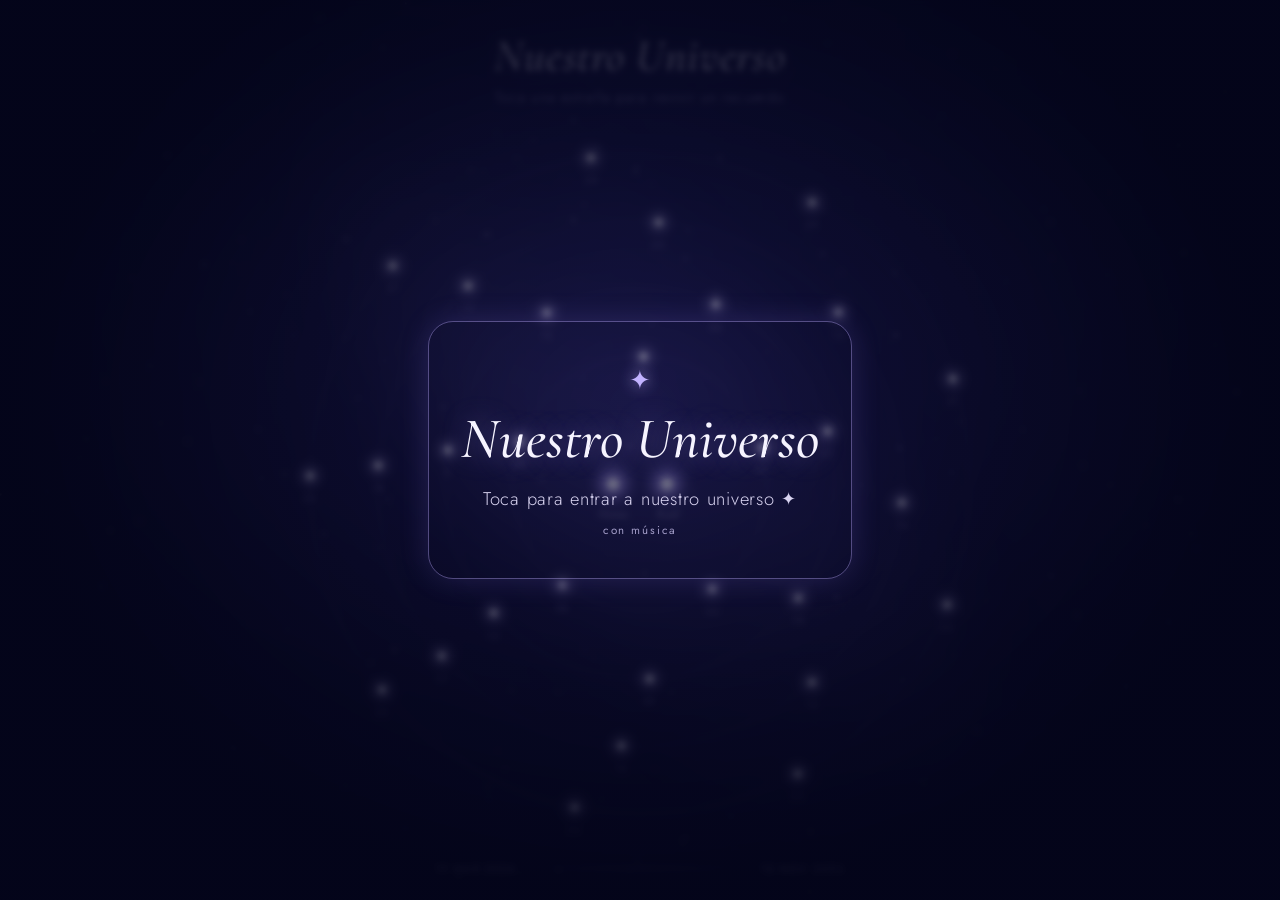
==== Nuestro_Universo111/index.html @ d6ddeefd "Add files via upload" ====
<!DOCTYPE html>
<html lang="es">
<head>
  <meta charset="UTF-8" />
  <meta name="viewport" content="width=device-width, initial-scale=1, viewport-fit=cover" />
  <meta name="theme-color" content="#05061a" />
  <title>Nuestro Universo</title>
  <link rel="preconnect" href="https://fonts.googleapis.com">
  <link rel="preconnect" href="https://fonts.gstatic.com" crossorigin>
  <link href="https://fonts.googleapis.com/css2?family=Cormorant+Garamond:ital,wght@0,400;0,500;0,600;1,400;1,500&family=Jost:wght@300;400;500&display=swap" rel="stylesheet">
  <link rel="stylesheet" href="styles.css" />
</head>
<body>
  <canvas id="starfield" aria-hidden="true"></canvas>

  <!-- ===================== ENTRADA + MÚSICA ===================== -->
  <audio id="bg-music" loop preload="auto">
    <source src="audio/musica.mp3" type="audio/mpeg">
    <source src="musica.mp3" type="audio/mpeg">
  </audio>

  <div id="intro" class="intro" role="dialog" aria-modal="true" aria-labelledby="intro-title">
    <button id="intro-btn" class="intro-btn" type="button">
      <span class="intro-spark" aria-hidden="true">✦</span>
      <span id="intro-title" class="intro-title">Nuestro Universo</span>
      <span class="intro-text">Toca para entrar a nuestro universo&nbsp;✦</span>
      <span class="intro-hint" aria-hidden="true">con música</span>
    </button>
  </div>

  <button id="sound-btn" class="sound-btn" type="button" aria-label="Pausar la música" aria-pressed="true" hidden>
    <svg class="ico-on" viewBox="0 0 24 24" aria-hidden="true"><path d="M4 9.5h3.5L12 5.5v13l-4.5-4H4z"/><path d="M15.5 8.8a4.5 4.5 0 0 1 0 6.4M18 6.4a8 8 0 0 1 0 11.2"/></svg>
    <svg class="ico-off" viewBox="0 0 24 24" aria-hidden="true"><path d="M4 9.5h3.5L12 5.5v13l-4.5-4H4z"/><path d="M16 9.5l5 5M21 9.5l-5 5"/></svg>
  </button>

  <!-- ===================== UNIVERSO ===================== -->
  <main id="universe-view" class="view universe-view active" aria-label="Nuestro universo">
    <header class="universe-title">
      <h1 id="universe-heading">Nuestro Universo</h1>
      <p id="universe-subtitle">Toca una estrella para revivir un recuerdo</p>
    </header>

    <div class="universe-wrap">
      <div id="universe-stage" class="universe-stage">
        <svg class="orbits" viewBox="-500 -500 1000 1000" aria-hidden="true" focusable="false">
          <g id="orbit-rings"></g>
        </svg>

        <div class="central-pair">
          <button id="star-her" class="central-star her" type="button">
            <span class="cs-glow" aria-hidden="true"></span>
            <span id="label-her" class="cs-label" aria-hidden="true">Hania</span>
          </button>
          <button id="star-me" class="central-star me" type="button">
            <span class="cs-glow" aria-hidden="true"></span>
            <span id="label-me" class="cs-label" aria-hidden="true">Raúl</span>
          </button>
        </div>

        <div id="memory-stars" class="memory-stars"></div>

        <button id="secret-star" class="secret-star" type="button" aria-label="Una estrella pequeñita y escondida">
          <span aria-hidden="true"></span>
        </button>
      </div>
    </div>

    <p id="universe-message" class="universe-message" aria-live="polite"></p>

    <footer class="chronology" aria-hidden="true">
      <span id="chrono-start"></span>
      <span class="chrono-line"></span>
      <span id="chrono-end"></span>
    </footer>

    <div id="tooltip" class="tooltip" aria-hidden="true">
      <span class="tooltip-num"></span>
      <span class="tooltip-title"></span>
      <span class="tooltip-date"></span>
    </div>
  </main>

  <!-- ===================== CONSTELACIÓN ===================== -->
  <section id="constellation-view" class="view constellation-view" aria-label="Recuerdo" aria-hidden="true" inert>
    <div class="const-top">
      <button id="back-btn" class="back-btn" type="button">
        <span aria-hidden="true">&larr;</span> <span class="back-long">Volver a nuestro universo</span><span class="back-short">Volver</span>
      </button>
      <span id="const-counter" class="const-counter" aria-hidden="true"></span>
    </div>

    <div id="const-stage" class="const-stage">
      <svg id="constellation-svg" class="constellation-svg" role="img" viewBox="0 0 100 100"
           preserveAspectRatio="xMidYMid meet" focusable="false">
        <defs>
          <radialGradient id="c-halo-grad" cx="50%" cy="50%" r="50%">
            <stop offset="0%" stop-color="#ffffff" stop-opacity="0.85" />
            <stop offset="30%" stop-color="#cfc4ff" stop-opacity="0.38" />
            <stop offset="100%" stop-color="#b9a7ff" stop-opacity="0" />
          </radialGradient>
        </defs>
      </svg>
    </div>

    <nav class="memory-nav" aria-label="Cambiar de recuerdo">
      <button id="prev-btn" type="button" aria-label="Recuerdo anterior"><span aria-hidden="true">&larr;</span></button>
      <button id="next-btn" type="button" aria-label="Recuerdo siguiente"><span aria-hidden="true">&rarr;</span></button>
    </nav>

    <aside id="memory-panel" class="memory-panel" aria-live="polite">
      <p class="panel-num" id="panel-num"></p>
      <h2 id="panel-title"></h2>
      <time class="panel-date" id="panel-date"></time>
      <p class="panel-figure" id="panel-figure"></p>
      <div class="panel-text" id="panel-text"></div>
      <p class="panel-signature" id="panel-signature">✦ nuestro universo</p>
    </aside>
  </section>

  <script src="vendor/anime.min.js"></script>
  <!-- si anime.min.js no está en vendor/, lo busca junto a index.html -->
  <script>if (!window.anime) document.write('<script src="anime.min.js"><\/script>');</script>
  <script src="traced.js"></script>
  <script src="data.js"></script>
  <script src="script.js"></script>
</body>
</html>
---- Nuestro_Universo111/styles.css ----
/* ============================================================
   NUESTRO UNIVERSO — styles.css
   ============================================================ */

:root {
  --bg-deep: #04051a;
  --bg-mid: #0b0f33;
  --star-white: #f6f4ff;
  --lilac: #c2b3ff;
  --lilac-soft: rgba(194, 179, 255, 0.55);
  --blue-soft: #9fc0ff;
  --text-soft: #d8d3f0;
  --text-muted: #a49ec9;
  --panel-bg: rgba(16, 16, 44, 0.58);
  --panel-border: rgba(255, 255, 255, 0.15);

  --font-display: "Cormorant Garamond", "Iowan Old Style", "Palatino Linotype", Georgia, serif;
  --font-body: "Jost", "Segoe UI", "Helvetica Neue", Arial, sans-serif;

  --vh: 100vh;
  --pad: clamp(14px, 2.6vw, 40px);
  --panel-w: clamp(280px, 33vw, 540px);
}
@supports (height: 100dvh) {
  :root { --vh: 100dvh; }
}

*,
*::before,
*::after { box-sizing: border-box; }

html,
body {
  margin: 0;
  width: 100%;
  height: 100%;
  overflow: hidden;
  background:
    radial-gradient(ellipse 70% 55% at 50% 42%, rgba(70, 58, 160, 0.22), transparent 70%),
    radial-gradient(ellipse at 50% 20%, var(--bg-mid) 0%, var(--bg-deep) 68%);
  background-color: var(--bg-deep);
  color: var(--star-white);
  font-family: var(--font-body);
  -webkit-tap-highlight-color: transparent;
  -webkit-font-smoothing: antialiased;
}

button {
  font: inherit;
  color: inherit;
}

body::before {
  content: "";
  position: fixed;
  inset: -20%;
  z-index: 0;
  pointer-events: none;
  background:
    radial-gradient(ellipse 18% 60% at 50% 50%, rgba(120, 110, 220, 0.10), transparent 70%),
    radial-gradient(ellipse 10% 40% at 46% 40%, rgba(150, 140, 240, 0.07), transparent 70%),
    radial-gradient(ellipse 12% 45% at 55% 62%, rgba(110, 100, 210, 0.07), transparent 70%);
  transform: rotate(-38deg);
  filter: blur(18px);
}

#starfield {
  position: fixed;
  inset: 0;
  width: 100%;
  height: 100%;
  z-index: 0;
  display: block;
  pointer-events: none;
}

.view {
  position: fixed;
  inset: 0;
  z-index: 2;
  height: var(--vh);
  visibility: hidden;
  pointer-events: none;
}
.view.active {
  visibility: visible;
  pointer-events: auto;
}

/* ============================================================
   UNIVERSO
   ============================================================ */

.universe-view {
  display: flex;
  flex-direction: column;
  align-items: center;
  padding: clamp(12px, 3.2vh, 36px) var(--pad) clamp(10px, 2.6vh, 28px);
}

.universe-title {
  text-align: center;
  pointer-events: none;
  flex: none;
}
.universe-title h1 {
  margin: 0;
  font-family: var(--font-display);
  font-style: italic;
  font-weight: 500;
  font-size: clamp(1.7rem, 3.4vw + 0.4vh, 2.8rem);
  letter-spacing: 0.02em;
  text-shadow: 0 0 26px rgba(185, 167, 255, 0.4);
}
.universe-title p {
  margin: 4px 0 0;
  font-size: clamp(0.74rem, 1.1vw, 0.9rem);
  font-weight: 300;
  color: var(--text-muted);
  letter-spacing: 0.08em;
}

.universe-wrap {
  flex: 1 1 auto;
  min-height: 0;
  width: 100%;
  display: grid;
  place-items: center;
}

.universe-stage {
  --size: min(94vw, calc(var(--vh) - 150px), 880px);
  position: relative;
  width: max(260px, var(--size));
  height: max(260px, var(--size));
  will-change: transform, opacity;
}

.orbits {
  position: absolute;
  inset: 0;
  width: 100%;
  height: 100%;
  overflow: visible;
}
.orbits .spiral-line {
  fill: none;
  stroke: rgba(185, 167, 255, 0.16);
  stroke-width: 1;
  stroke-dasharray: 2 5;
  vector-effect: non-scaling-stroke;
}
.orbits circle {
  fill: none;
  stroke: rgba(185, 167, 255, 0.13);
  stroke-width: 1;
  vector-effect: non-scaling-stroke;
}

/* ----- estrellas de recuerdos ----- */

.memory-stars {
  position: absolute;
  inset: 0;
}

.memory-star {
  position: absolute;
  left: 0;
  top: 0;
  width: 44px;
  height: 44px;
  margin: -22px 0 0 -22px;
  padding: 0;
  border: 0;
  border-radius: 50%;
  background: transparent;
  cursor: pointer;
  will-change: transform;
  touch-action: manipulation;
}
.ms-halo {
  position: absolute;
  inset: 4px;
  border-radius: 50%;
  background: radial-gradient(circle, rgba(255, 255, 255, 0.85) 0%, rgba(201, 190, 250, 0.32) 30%, rgba(201, 190, 250, 0) 70%);
  opacity: 0.6;
  animation: twinkle var(--tw, 4s) ease-in-out var(--td, 0s) infinite;
  transition: transform 0.35s ease, opacity 0.35s ease;
}
.ms-core {
  position: absolute;
  left: 50%;
  top: 50%;
  width: 6px;
  height: 6px;
  margin: -3px 0 0 -3px;
  border-radius: 50%;
  background: #fff;
  box-shadow: 0 0 6px 1px rgba(214, 205, 255, 0.9);
  transition: transform 0.3s ease;
}
.ms-num {
  position: absolute;
  left: 50%;
  top: 37px;
  transform: translateX(-50%);
  font-size: 10px;
  letter-spacing: 0.08em;
  color: var(--text-muted);
  opacity: 0.55;
  pointer-events: none;
  transition: opacity 0.3s ease;
}
.memory-star:hover .ms-halo,
.memory-star:focus-visible .ms-halo {
  transform: scale(1.45);
  opacity: 1;
  animation-play-state: paused;
}
.memory-star:hover .ms-core,
.memory-star:focus-visible .ms-core { transform: scale(1.35); }
.memory-star:hover .ms-num,
.memory-star:focus-visible .ms-num { opacity: 1; }

@keyframes twinkle {
  0%, 100% { opacity: 0.55; }
  50% { opacity: 0.95; }
}

/* ----- ella + yo ----- */

.central-pair {
  position: absolute;
  left: 50%;
  top: 50%;
  width: 0;
  height: 0;
  animation: pair-orbit 70s linear infinite;
}
.central-star {
  position: absolute;
  top: 0;
  width: 54px;
  height: 54px;
  margin: -27px 0 0 -27px;
  padding: 0;
  border: 0;
  border-radius: 50%;
  background: transparent;
  cursor: pointer;
  animation: pair-orbit 70s linear infinite reverse;
}
.central-star.her { left: calc(var(--pair-gap, 22px) * -1); }
.central-star.me { left: var(--pair-gap, 22px); }
.universe-stage { --pair-gap: clamp(16px, 3vmin, 30px); }

.cs-glow {
  position: absolute;
  inset: 0;
  border-radius: 50%;
  background: radial-gradient(circle, #fff 0%, #fff 9%, rgba(185, 168, 255, 0.6) 22%, rgba(169, 155, 245, 0.16) 48%, rgba(169, 155, 245, 0) 70%);
  animation: pulse-core 4.6s ease-in-out infinite;
}
.central-star.me .cs-glow { animation-delay: -2.3s; }
.cs-label {
  position: absolute;
  left: 50%;
  top: 48px;
  transform: translateX(-50%);
  font-family: var(--font-display);
  font-style: italic;
  font-size: 0.86rem;
  color: var(--text-soft);
  opacity: 0.6;
  white-space: nowrap;
  pointer-events: none;
}
.central-star:hover .cs-label,
.central-star:focus-visible .cs-label { opacity: 1; }

@keyframes pulse-core {
  0%, 100% { transform: scale(0.94); opacity: 0.9; }
  50% { transform: scale(1.06); opacity: 1; }
}
@keyframes pair-orbit {
  to { transform: rotate(360deg); }
}

/* ----- estrella secreta ----- */

.secret-star {
  position: absolute;
  left: 0;
  top: 0;
  width: 30px;
  height: 30px;
  margin: -15px 0 0 -15px;
  padding: 0;
  border: 0;
  border-radius: 50%;
  background: transparent;
  cursor: pointer;
}
.secret-star span {
  position: absolute;
  left: 50%;
  top: 50%;
  width: 3px;
  height: 3px;
  margin: -1.5px 0 0 -1.5px;
  border-radius: 50%;
  background: #fff;
  opacity: 0.35;
  box-shadow: 0 0 4px rgba(255, 255, 255, 0.5);
  transition: opacity 0.4s ease, box-shadow 0.4s ease, transform 0.4s ease;
}
.secret-star:hover span,
.secret-star:focus-visible span { opacity: 0.9; }
.secret-star.found span {
  opacity: 1;
  transform: scale(1.8);
  box-shadow: 0 0 10px 3px rgba(255, 210, 235, 0.7);
}

.universe-message {
  position: absolute;
  left: 50%;
  bottom: clamp(48px, 10vh, 96px);
  width: max-content;
  max-width: min(88vw, 480px);
  margin: 0;
  padding: 10px 20px;
  border-radius: 16px;
  background: rgba(10, 10, 34, 0.55);
  -webkit-backdrop-filter: blur(6px);
  backdrop-filter: blur(6px);
  transform: translate(-50%, 8px);
  text-align: center;
  font-family: var(--font-display);
  font-style: italic;
  font-size: clamp(1.05rem, 1.6vw + 0.3rem, 1.4rem);
  line-height: 1.35;
  color: var(--star-white);
  text-shadow: 0 0 18px rgba(185, 167, 255, 0.55), 0 1px 10px rgba(4, 5, 26, 0.9);
  opacity: 0;
  pointer-events: none;
  transition: opacity 0.8s ease, transform 0.8s ease;
}
.universe-message.visible {
  opacity: 1;
  transform: translate(-50%, 0);
}

.chronology {
  flex: none;
  display: flex;
  align-items: center;
  gap: 12px;
  color: var(--text-muted);
  font-size: clamp(0.62rem, 0.9vw, 0.74rem);
  letter-spacing: 0.1em;
  pointer-events: none;
}
.chrono-line {
  width: clamp(70px, 18vw, 220px);
  height: 1px;
  background: linear-gradient(90deg, transparent, rgba(185, 167, 255, 0.55), transparent);
}

/* ----- tooltip ----- */

.tooltip {
  position: fixed;
  left: 0;
  top: 0;
  z-index: 20;
  display: flex;
  flex-direction: column;
  gap: 2px;
  max-width: min(78vw, 280px);
  padding: 9px 14px 10px;
  border-radius: 12px;
  background: rgba(16, 14, 40, 0.82);
  border: 1px solid rgba(255, 255, 255, 0.13);
  -webkit-backdrop-filter: blur(8px);
  backdrop-filter: blur(8px);
  pointer-events: none;
  opacity: 0;
  transform: translate(-50%, calc(-100% + 6px));
  transition: opacity 0.18s ease, transform 0.18s ease;
}
.tooltip.visible {
  opacity: 1;
  transform: translate(-50%, -100%);
}
.tooltip.below { transform: translate(-50%, -6px); }
.tooltip.below.visible { transform: translate(-50%, 0); }
.tooltip-num { font-size: 0.64rem; letter-spacing: 0.14em; color: var(--lilac); }
.tooltip-title { font-family: var(--font-display); font-style: italic; font-size: 1.08rem; line-height: 1.2; }
.tooltip-date { font-size: 0.7rem; color: var(--text-muted); }

/* ============================================================
   CONSTELACIÓN
   Desktop/laptop: figura a la izquierda, panel a la derecha.
   ============================================================ */

.constellation-view {
  display: grid;
  grid-template-columns: minmax(0, 1fr) var(--panel-w);
  grid-template-rows: auto minmax(0, 1fr) auto;
  grid-template-areas:
    "top   top"
    "stage panel"
    "nav   panel";
  column-gap: clamp(16px, 3vw, 56px);
  row-gap: clamp(6px, 1.4vh, 16px);
  padding:
    max(clamp(12px, 2.6vh, 30px), env(safe-area-inset-top))
    max(var(--pad), env(safe-area-inset-right))
    max(clamp(12px, 2.6vh, 30px), env(safe-area-inset-bottom))
    max(var(--pad), env(safe-area-inset-left));
}

.const-top {
  grid-area: top;
  display: flex;
  align-items: center;
  justify-content: space-between;
  gap: 12px;
}
.const-counter {
  font-size: 0.74rem;
  letter-spacing: 0.18em;
  color: var(--text-muted);
}
.back-short { display: none; }

.back-btn {
  display: inline-flex;
  align-items: center;
  gap: 8px;
  min-height: 44px;
  padding: 10px 18px;
  border: 1px solid var(--panel-border);
  border-radius: 999px;
  background: rgba(16, 16, 44, 0.35);
  color: var(--text-soft);
  font-size: 0.84rem;
  letter-spacing: 0.02em;
  cursor: pointer;
  -webkit-backdrop-filter: blur(6px);
  backdrop-filter: blur(6px);
  transition: border-color 0.25s ease, color 0.25s ease, background 0.25s ease;
}
.back-btn:hover {
  border-color: rgba(255, 255, 255, 0.42);
  color: var(--star-white);
  background: rgba(30, 28, 70, 0.45);
}

.const-stage {
  grid-area: stage;
  position: relative;
  min-width: 0;
  min-height: 0;
  touch-action: pan-y;
}

.constellation-svg {
  position: absolute;
  inset: 0;
  width: 100%;
  height: 100%;
  display: block;
  overflow: visible;
  filter: drop-shadow(0 0 1.5px rgba(205, 192, 255, 0.55));
  transition: filter 1.4s ease;
}
.constellation-svg.glowing {
  filter:
    drop-shadow(0 0 2.5px rgba(200, 188, 255, 0.85))
    drop-shadow(0 0 10px rgba(150, 130, 255, 0.4));
}

.c-path {
  fill: none;
  stroke-linecap: round;
  stroke-linejoin: round;
}
.c-main { stroke: rgba(204, 196, 255, 0.94); }
.c-detail { stroke: rgba(196, 186, 255, 0.58); }
.c-trail { stroke: rgba(200, 190, 255, 0.4); }

.c-core { fill: #ffffff; }
.c-halo { fill: url(#c-halo-grad); }
.c-flare {
  fill: #ffffff;
  transform-box: fill-box;
  transform-origin: center;
}
.glowing .c-halo {
  animation: star-breathe 4.2s ease-in-out var(--d, 0s) infinite;
}
@keyframes star-breathe {
  0%, 100% { opacity: 0.75; }
  50% { opacity: 1; }
}

.memory-nav {
  grid-area: nav;
  display: flex;
  justify-content: center;
  gap: 16px;
}
.memory-nav button {
  width: 46px;
  height: 46px;
  border-radius: 50%;
  border: 1px solid var(--panel-border);
  background: rgba(16, 16, 44, 0.45);
  color: var(--star-white);
  font-size: 1.1rem;
  cursor: pointer;
  -webkit-backdrop-filter: blur(6px);
  backdrop-filter: blur(6px);
  transition: transform 0.25s ease, border-color 0.25s ease;
}
.memory-nav button:hover {
  transform: scale(1.08);
  border-color: rgba(255, 255, 255, 0.45);
}

.memory-panel {
  grid-area: panel;
  align-self: center;
  max-height: 100%;
  overflow-y: auto;
  overscroll-behavior: contain;
  padding: clamp(20px, 4.2vh, 44px) clamp(20px, 2.8vw, 46px);
  border-radius: 24px;
  background: var(--panel-bg);
  border: 1px solid var(--panel-border);
  -webkit-backdrop-filter: blur(18px);
  backdrop-filter: blur(18px);
  box-shadow: 0 14px 44px rgba(0, 0, 0, 0.38), inset 0 1px 0 rgba(255, 255, 255, 0.05);
  scrollbar-width: thin;
  scrollbar-color: rgba(194, 179, 255, 0.35) transparent;
}
.panel-num {
  margin: 0 0 10px;
  font-size: clamp(0.68rem, 0.55vw + 0.4rem, 0.9rem);
  letter-spacing: 0.18em;
  color: var(--lilac);
}
.memory-panel h2 {
  margin: 0 0 6px;
  font-family: var(--font-display);
  font-style: italic;
  font-weight: 500;
  font-size: clamp(1.5rem, 1.9vw + 0.55rem, 2.6rem);
  line-height: 1.12;
}
.panel-date {
  display: block;
  margin: 0 0 16px;
  font-size: clamp(0.82rem, 0.5vw + 0.55rem, 1.05rem);
  color: var(--text-muted);
  letter-spacing: 0.03em;
}
.panel-figure {
  margin: 0 0 14px;
  padding-bottom: 14px;
  border-bottom: 1px solid rgba(255, 255, 255, 0.08);
  font-size: clamp(0.82rem, 0.5vw + 0.55rem, 1.05rem);
  font-style: italic;
  color: var(--blue-soft);
}
.panel-text {
  font-size: clamp(0.92rem, 0.55vw + 0.62rem, 1.15rem);
  font-weight: 300;
  line-height: 1.65;
  color: var(--text-soft);
}
.panel-text p { margin: 0 0 12px; }
.panel-signature {
  margin: 6px 0 0;
  font-size: 0.68rem;
  letter-spacing: 0.12em;
  color: var(--text-muted);
  text-align: right;
}

/* ---------- foco visible ---------- */
button:focus { outline: none; }
button:focus-visible {
  outline: 2px solid var(--lilac);
  outline-offset: 3px;
}
.memory-star:focus-visible,
.central-star:focus-visible,
.secret-star:focus-visible { outline-offset: -2px; }

/* ============================================================
   LAPTOPS CON POCA ALTURA (ej. 1366×650)
   ============================================================ */
@media (max-height: 700px) and (min-width: 761px) {
  .universe-stage { --size: min(94vw, calc(var(--vh) - 128px), 880px); }
  .universe-title p { margin-top: 2px; }
  .back-btn { min-height: 40px; padding: 8px 16px; }
  .memory-nav button { width: 42px; height: 42px; }
  .memory-panel h2 { font-size: clamp(1.35rem, 1.4vw + 0.45rem, 1.8rem); }
  .panel-text { font-size: 0.9rem; line-height: 1.55; }
}

/* ============================================================
   CELULAR VERTICAL Y TABLET VERTICAL
   figura arriba, panel abajo
   ============================================================ */
@media (max-width: 760px), (orientation: portrait) and (max-width: 1100px) {
  :root { --panel-w: 100%; }

  .constellation-view {
    grid-template-columns: minmax(0, 1fr);
    grid-template-rows: auto minmax(0, 1fr) auto auto;
    grid-template-areas:
      "top"
      "stage"
      "nav"
      "panel";
    row-gap: 10px;
  }
  .memory-panel {
    align-self: stretch;
    max-height: min(calc(var(--vh) * 0.42), 420px);
    width: 100%;
    max-width: 680px;
    justify-self: center;
  }
  .memory-nav { gap: 22px; }
}

@media (max-width: 380px) {
  .back-long { display: none; }
  .back-short { display: inline; }
}

@media (max-width: 760px) {
  .universe-stage { --size: min(94vw, calc(var(--vh) - 140px)); }
  .universe-title p { font-size: 0.76rem; }
  .back-btn { font-size: 0.78rem; padding: 8px 14px; min-height: 42px; }
  .constellation-view { padding-left: 12px; padding-right: 12px; }
  .memory-panel {
    max-height: calc(var(--vh) * 0.36);
    padding: 16px 20px 14px;
    border-radius: 20px;
  }
  .memory-panel h2 { font-size: 1.5rem; margin-bottom: 2px; }
  .panel-num { margin-bottom: 6px; }
  .panel-date { margin-bottom: 10px; }
  .memory-nav button { width: 42px; height: 42px; }
  .constellation-view { row-gap: 8px; }
  .panel-figure { margin-bottom: 10px; padding-bottom: 10px; }
  .panel-text { font-size: 0.9rem; line-height: 1.55; }
  .ms-num { font-size: 9px; top: 35px; }
  .cs-label { font-size: 0.78rem; top: 44px; }
}

/* ============================================================
   CELULAR HORIZONTAL (muy poca altura)
   ============================================================ */
@media (max-height: 520px) and (orientation: landscape) {
  :root { --panel-w: clamp(220px, 36vw, 330px); }
  .universe-view { padding-top: 8px; padding-bottom: 6px; }
  .universe-title h1 { font-size: 1.4rem; }
  .universe-title p { display: none; }
  .universe-stage { --size: min(94vw, calc(var(--vh) - 70px)); }
  .chronology { display: none; }
  .ms-num { display: none; }

  .constellation-view {
    grid-template-columns: minmax(0, 1fr) var(--panel-w);
    grid-template-rows: auto minmax(0, 1fr) auto;
    grid-template-areas:
      "top   panel"
      "stage panel"
      "nav   panel";
    row-gap: 6px;
    padding-top: max(8px, env(safe-area-inset-top));
    padding-bottom: max(8px, env(safe-area-inset-bottom));
  }
  .memory-panel {
    align-self: center;
    max-height: calc(var(--vh) - 16px);
    padding: 14px 16px;
  }
  .memory-panel h2 { font-size: 1.3rem; }
  .panel-text { font-size: 0.84rem; line-height: 1.5; }
  .back-btn { min-height: 36px; padding: 6px 12px; font-size: 0.74rem; }
  .memory-nav button { width: 38px; height: 38px; }
}

/* ============================================================
   ENTRADA (toca para entrar) Y BOTÓN DE MÚSICA
   ============================================================ */
.intro {
  position: fixed;
  inset: 0;
  z-index: 50;
  display: grid;
  place-items: center;
  background: radial-gradient(ellipse at 50% 45%, rgba(20, 18, 60, 0.55), rgba(4, 5, 26, 0.92) 70%);
  -webkit-backdrop-filter: blur(3px);
  backdrop-filter: blur(3px);
  transition: opacity 1.2s ease, visibility 0s linear 1.2s;
}
.intro.gone {
  opacity: 0;
  visibility: hidden;
  pointer-events: none;
}
.intro-btn {
  display: flex;
  flex-direction: column;
  align-items: center;
  gap: 10px;
  padding: 40px 32px;
  max-width: min(90vw, 520px);
  border: 0;
  border-radius: 24px;
  background: transparent;
  color: var(--star-white);
  text-align: center;
  cursor: pointer;
}
.intro-btn:focus-visible {
  outline: 1px solid rgba(194, 179, 255, 0.35);
  outline-offset: 0;
  box-shadow: 0 0 30px rgba(150, 130, 255, 0.18);
}
.intro-spark {
  font-size: 1.6rem;
  color: var(--lilac);
  text-shadow: 0 0 16px rgba(194, 179, 255, 0.9);
  animation: intro-pulse 2.8s ease-in-out infinite;
}
.intro-title {
  font-family: var(--font-display);
  font-style: italic;
  font-weight: 500;
  font-size: clamp(2.2rem, 5vw + 0.8rem, 3.6rem);
  line-height: 1.05;
  text-shadow: 0 0 28px rgba(185, 167, 255, 0.45);
}
.intro-text {
  margin-top: 6px;
  font-size: clamp(0.95rem, 1vw + 0.6rem, 1.15rem);
  font-weight: 300;
  letter-spacing: 0.04em;
  color: var(--text-soft);
  animation: intro-breathe 2.8s ease-in-out infinite;
}
.intro-hint {
  font-size: 0.72rem;
  letter-spacing: 0.16em;
  color: var(--text-muted);
}
@keyframes intro-pulse {
  0%, 100% { opacity: 0.6; transform: scale(0.92); }
  50% { opacity: 1; transform: scale(1.08); }
}
@keyframes intro-breathe {
  0%, 100% { opacity: 0.7; }
  50% { opacity: 1; }
}

.sound-btn {
  position: fixed;
  z-index: 30;
  top: max(clamp(12px, 2.6vh, 30px), env(safe-area-inset-top));
  right: max(var(--pad), env(safe-area-inset-right));
  width: 42px;
  height: 42px;
  display: grid;
  place-items: center;
  padding: 0;
  border-radius: 50%;
  border: 1px solid var(--panel-border);
  background: rgba(16, 16, 44, 0.45);
  color: var(--text-soft);
  cursor: pointer;
  -webkit-backdrop-filter: blur(6px);
  backdrop-filter: blur(6px);
  transition: border-color 0.25s ease, color 0.25s ease;
}
.sound-btn[hidden] { display: none; }
.sound-btn:hover { border-color: rgba(255, 255, 255, 0.42); color: var(--star-white); }
.sound-btn svg {
  width: 20px;
  height: 20px;
  fill: none;
  stroke: currentColor;
  stroke-width: 1.6;
  stroke-linecap: round;
  stroke-linejoin: round;
}
.sound-btn .ico-off { display: none; }
.sound-btn.muted .ico-on { display: none; }
.sound-btn.muted .ico-off { display: block; }
/* deja espacio al contador para que no choque con el botón de música */
.const-top { padding-right: 54px; }

/* ============================================================
   REDUCIR MOVIMIENTO
   ============================================================ */
@media (prefers-reduced-motion: reduce) {
  *,
  *::before,
  *::after {
    animation-duration: 0.01ms !important;
    animation-iteration-count: 1 !important;
    transition-duration: 0.01ms !important;
  }
  .central-pair,
  .central-star { animation: none !important; }
}
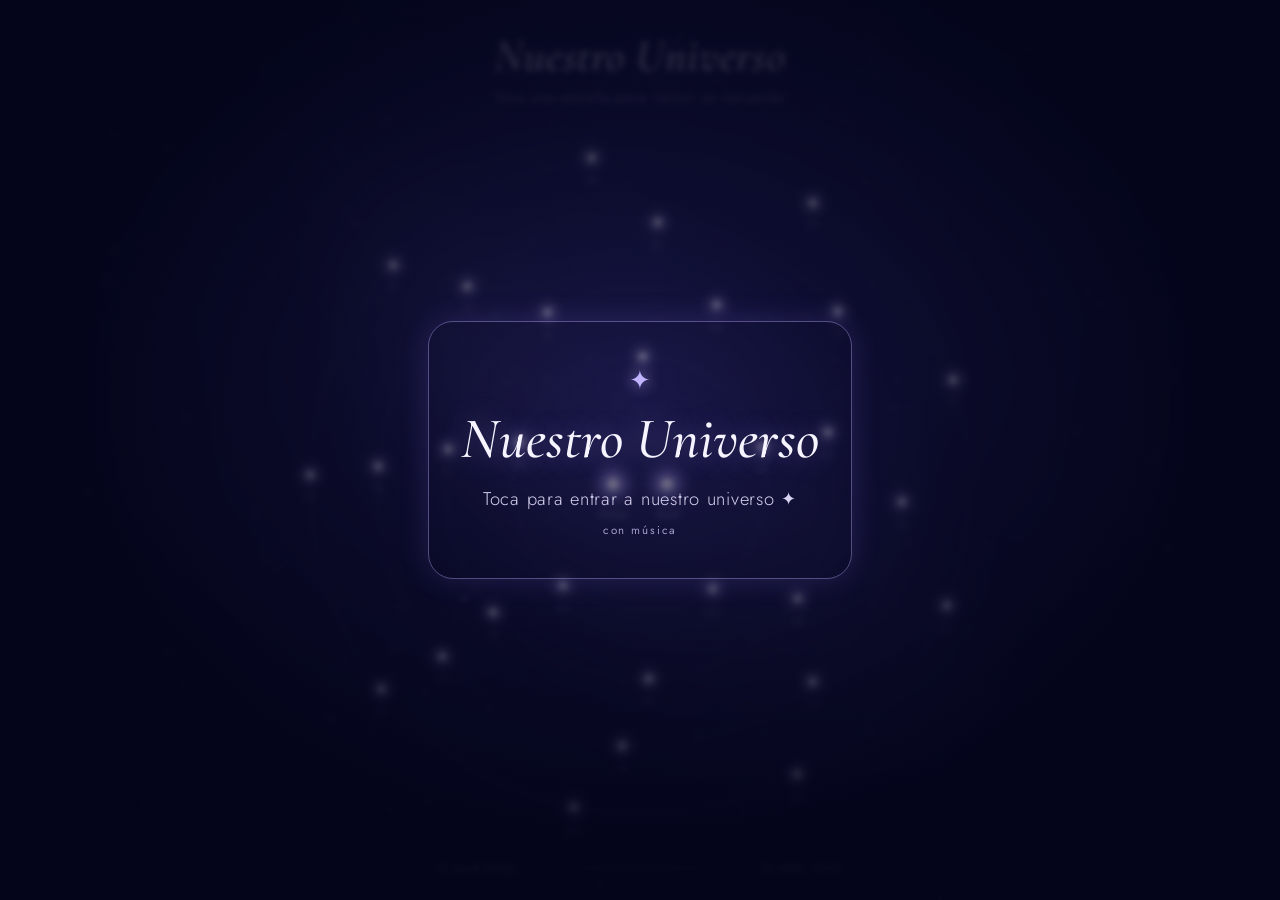
==== commit 50058930: "Add files via upload" ====
--- a/Nuestro_Universo111/index.html
+++ b/Nuestro_Universo111/index.html
@@ -14,10 +14,8 @@
   <canvas id="starfield" aria-hidden="true"></canvas>
 
   <!-- ===================== ENTRADA + MÚSICA ===================== -->
-  <audio id="bg-music" loop preload="auto">
-    <source src="audio/musica.mp3" type="audio/mpeg">
-    <source src="musica.mp3" type="audio/mpeg">
-  </audio>
+  <!-- la lista de canciones está en script.js (PLAYLIST) -->
+  <audio id="bg-music" preload="auto"></audio>
 
   <div id="intro" class="intro" role="dialog" aria-modal="true" aria-labelledby="intro-title">
     <button id="intro-btn" class="intro-btn" type="button">
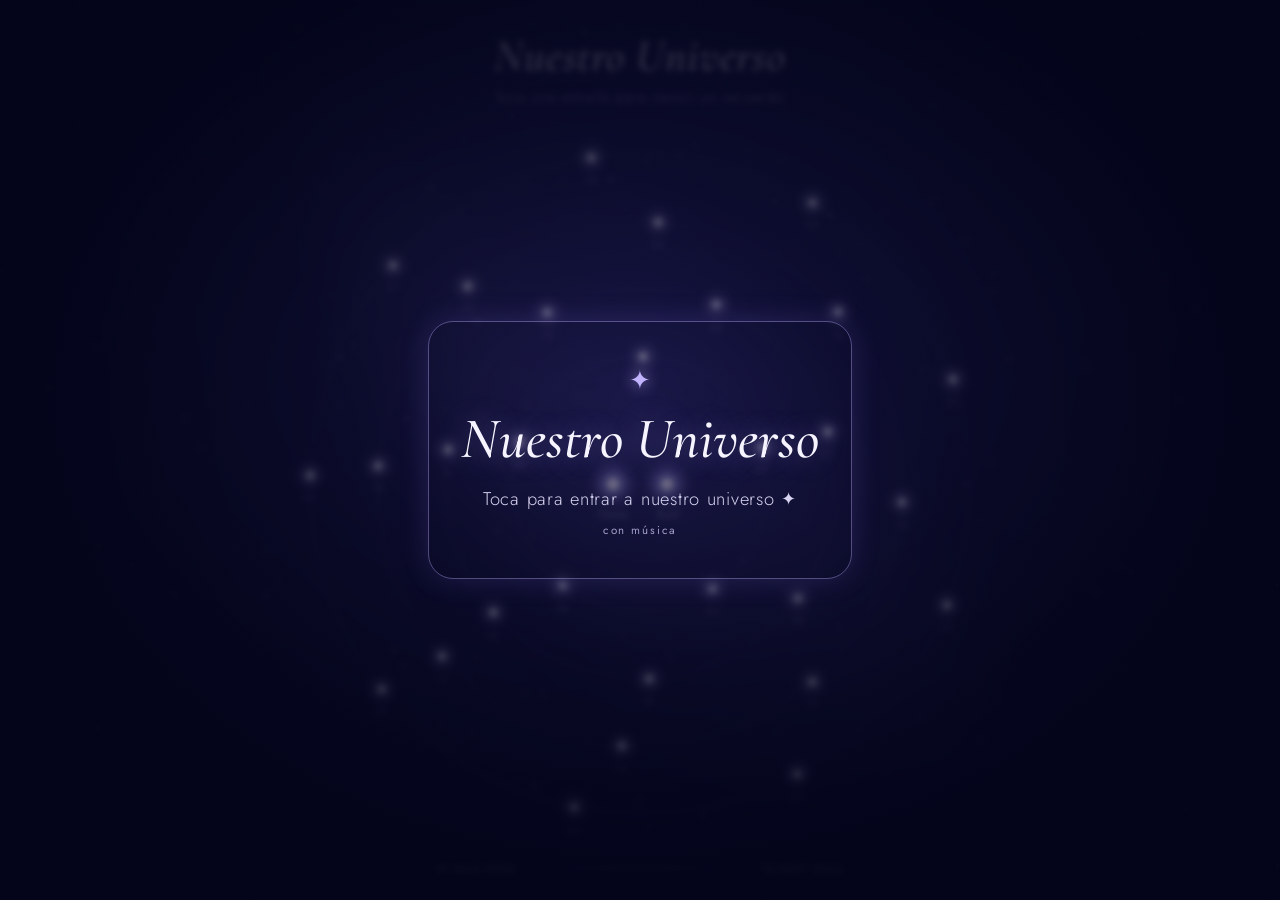
==== commit 4effe71c: "Arreglar caché: versión en los archivos para que la música siempre cargue Updated stylesheet and scr" ====
--- a/Nuestro_Universo111/index.html
+++ b/Nuestro_Universo111/index.html
@@ -8,7 +8,7 @@
   <link rel="preconnect" href="https://fonts.googleapis.com">
   <link rel="preconnect" href="https://fonts.gstatic.com" crossorigin>
   <link href="https://fonts.googleapis.com/css2?family=Cormorant+Garamond:ital,wght@0,400;0,500;0,600;1,400;1,500&family=Jost:wght@300;400;500&display=swap" rel="stylesheet">
-  <link rel="stylesheet" href="styles.css" />
+  <link rel="stylesheet" href="styles.css?v=20261123" />
 </head>
 <body>
   <canvas id="starfield" aria-hidden="true"></canvas>
@@ -115,11 +115,11 @@
     </aside>
   </section>
 
-  <script src="vendor/anime.min.js"></script>
+  <script src="vendor/anime.min.js?v=20261123"></script>
   <!-- si anime.min.js no está en vendor/, lo busca junto a index.html -->
-  <script>if (!window.anime) document.write('<script src="anime.min.js"><\/script>');</script>
-  <script src="traced.js"></script>
-  <script src="data.js"></script>
-  <script src="script.js"></script>
+  <script>if (!window.anime) document.write('<script src="anime.min.js?v=20261123"><\/script>');</script>
+  <script src="traced.js?v=20261123"></script>
+  <script src="data.js?v=20261123"></script>
+  <script src="script.js?v=20261123"></script>
 </body>
 </html>
